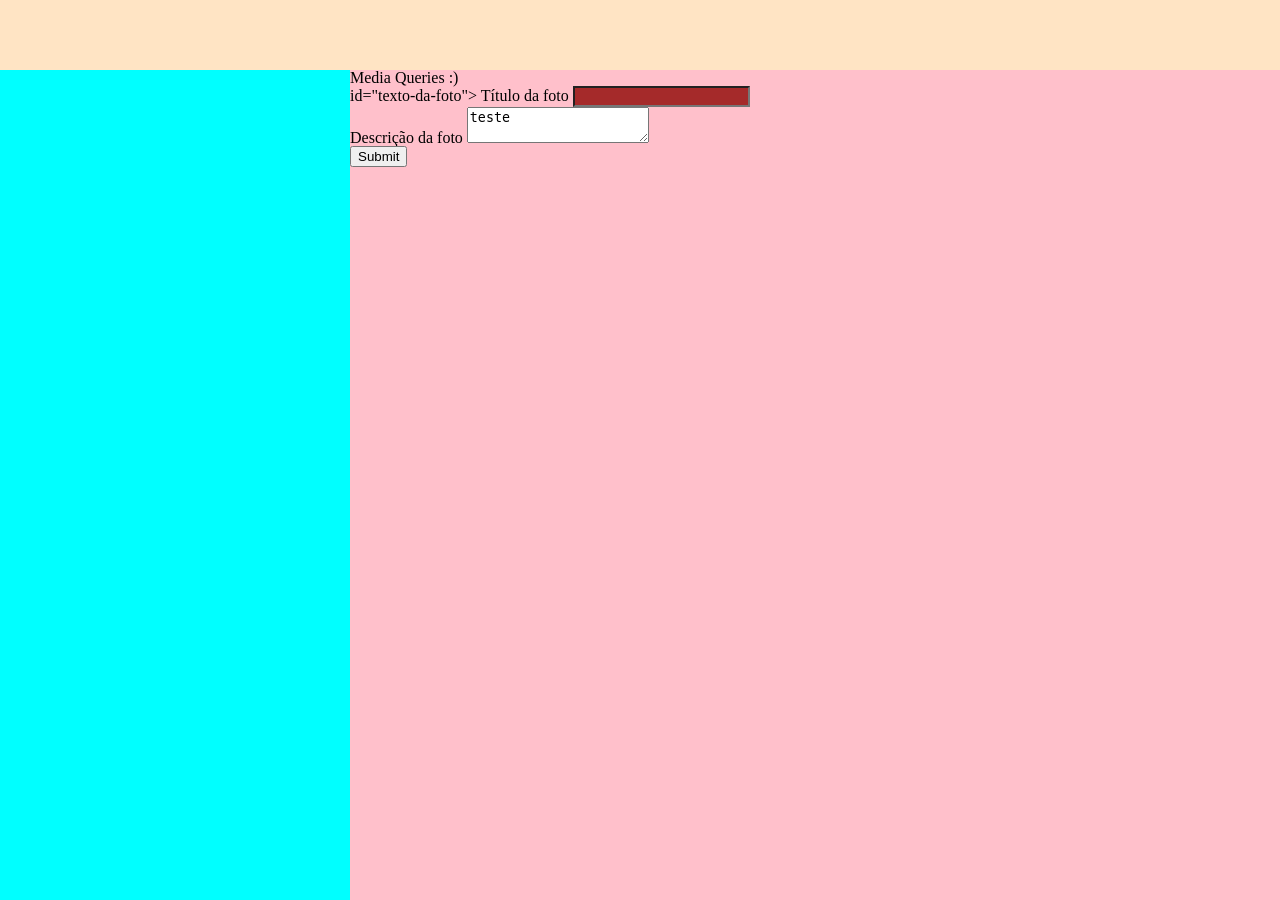
==== form.html @ b6c89568 "form2809" ====
<!DOCTYPE html>
<html lang="en">
<head>
    <meta charset="UTF-8">
    <meta name="viewport" content="width=device-width, initial-scale=1.0">
    <title>form</title>
    <link rel="stylesheet" href="reset.css">
    <link rel="stylesheet" href="form.css">

</head>
<body>
    <div id="menu-superior">

    </div>
        <div id="conteudo">
            <div id="barra-lateral"></div>
            <div id ="feed"> <p>Media Queries :)</p>
            <form action="#" method="post">  
                <div> id="texto-da-foto">
                    <label for="titulo-da-foto">Título da foto</label>
                    <input type="text" name="titulo-da-foto" id="titulo"> 
                </div>
                <div id="descricao-da-foto">
                    <label for="descricao">Descrição da foto</label>
                    <textarea name="descrição"
                    id="desc">teste</textarea>
                </div>
                    <input type="submit" valeu="Enviar">
            </form>
        </div>
    </div>
</body>
</html>
---- form.css ----
#conteudo {
    height: calc(100% - 70px);
    width: 100%;
    background-color: aquamarine;
    display: flex;
}
body{
    height: 100vh;
    width: 100vw;
}

#barra-lateral {
    height: 100%;
    width: 250px;
    background-color: aqua;
}

#feed {
    height: 100%;
    width: calc( 100% - 250px);
    background-color: pink;
    
}

#menu-superior {
    width: 100%;
    height: 70px;
    background-color: bisque;
}
#titulo {
    background-color: brown;
}

@media (min-width: 700px){
    #barra-lateral {
        width: 30%;
        }
    #feed {
    width: 70%;
    }
}

@media (min-width: 1000px) {
    #barra-lateral {
        width: 350px;
    }
    #feed {
        width: calc(100% - 350px);
    }
}
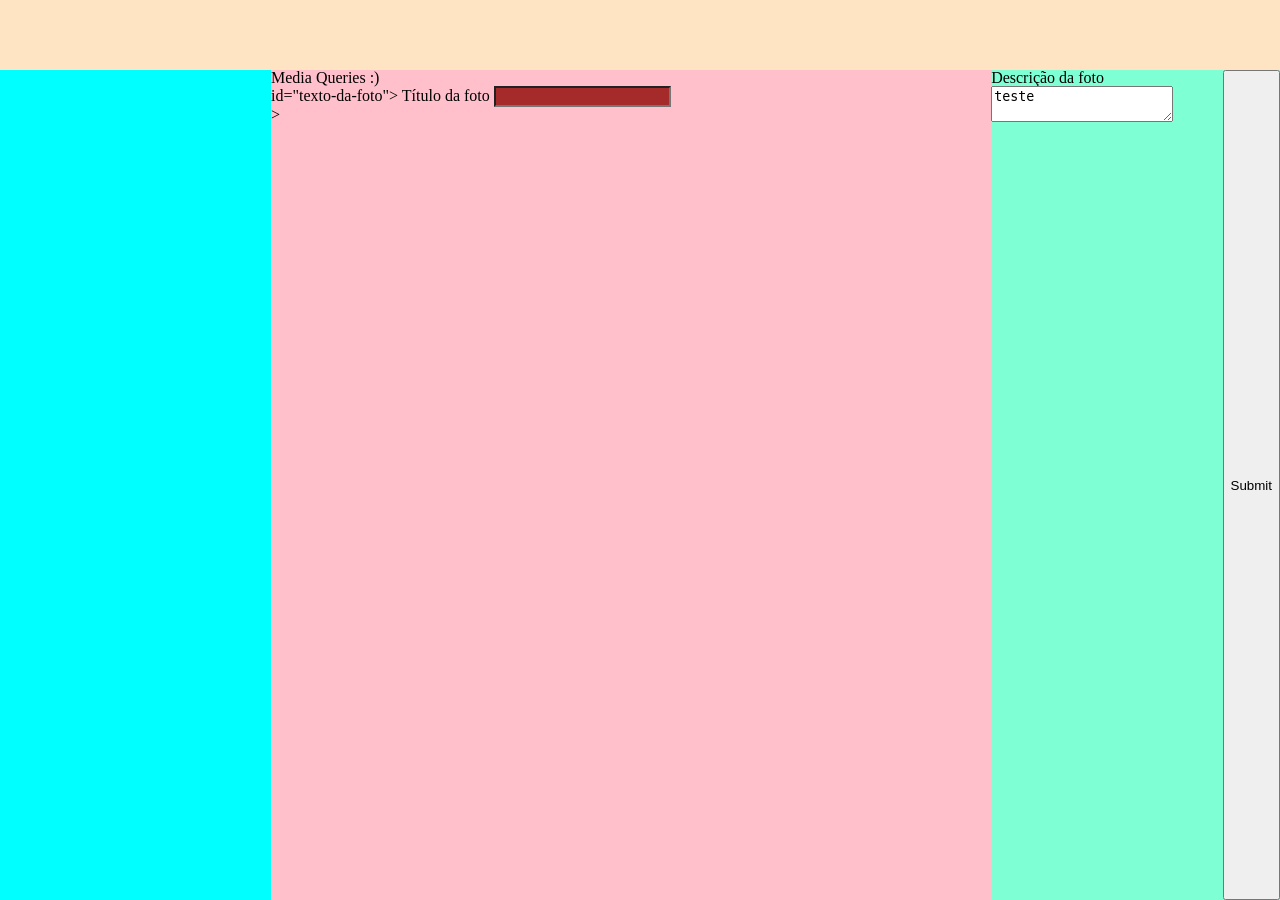
==== commit 2174d29f: "Origin" ====
--- a/form.html
+++ b/form.html
@@ -20,6 +20,8 @@
                     <label for="titulo-da-foto">Título da foto</label>
                     <input type="text" name="titulo-da-foto" id="titulo"> 
                 </div>
+                <div id="idade-do-usuario"></div>
+                ></div>
                 <div id="descricao-da-foto">
                     <label for="descricao">Descrição da foto</label>
                     <textarea name="descrição"
